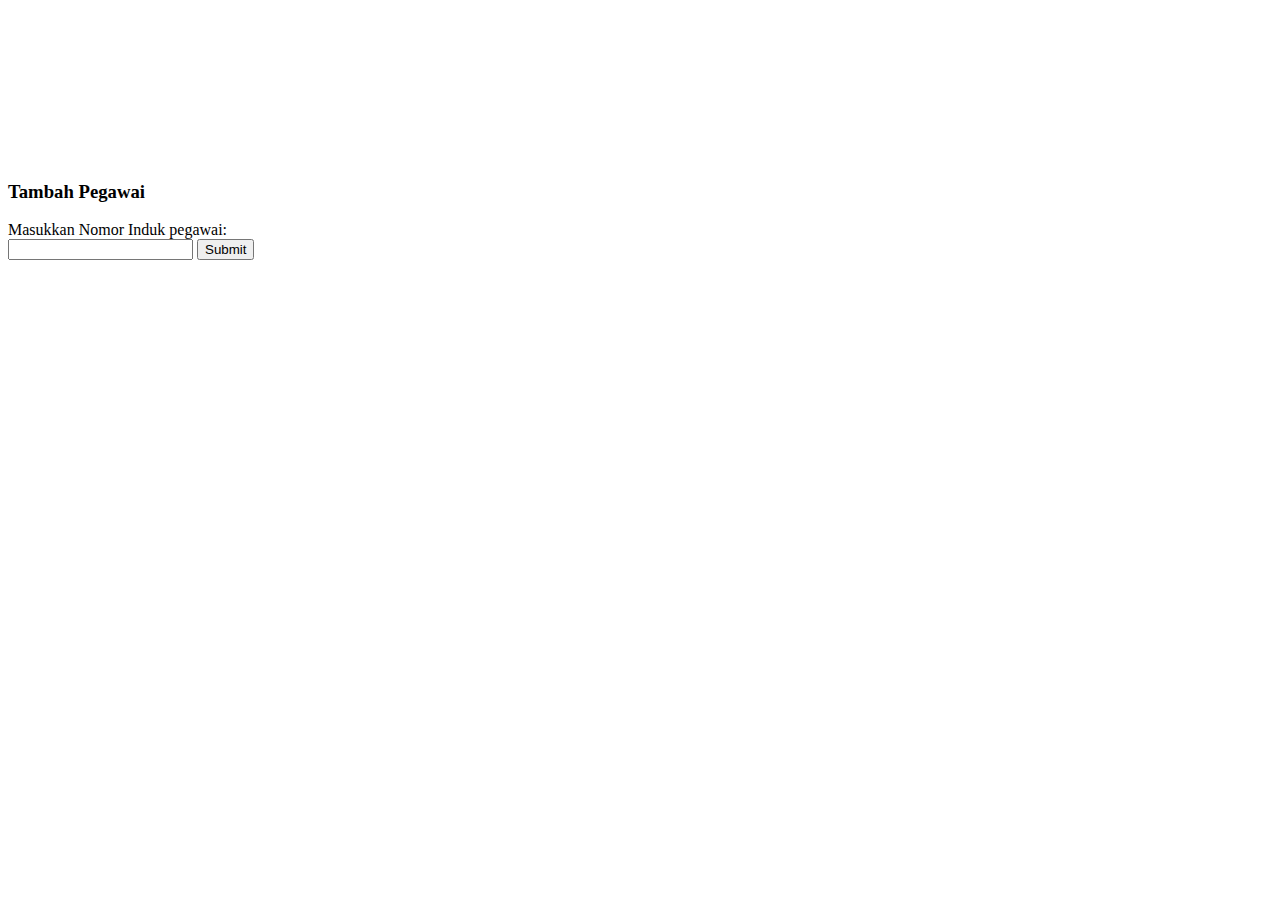
==== src/main/resources/templates/index.html @ 5ab07411 "solving typo 101" ====
<!DOCTYPE html>
<html lang="en" xmlns:th="http://www.w3.org/1999/xhtml">
	<head>
		<title>Home</title>
		<object th:include="fragments/fragment :: css" th:remove="tag"></object>
		<object th:include="fragments/fragment :: js" th:remove="tag"></object>
	</head>
	<body>
		<nav th:replace="fragments/fragment :: navbar">
		</nav>
		<div th:replace="fragments/fragment :: header"> 
		</div>
		<h3>Tambah Pegawai</h3>

<form th:action="@{/pegawai}" th:object="${Pegawai}" method="GET">
    Masukkan Nomor Induk pegawai:<br>
    <input type="text" name="nip" />
    <button type="submit">Submit</button>
</form>
</body>
</html>
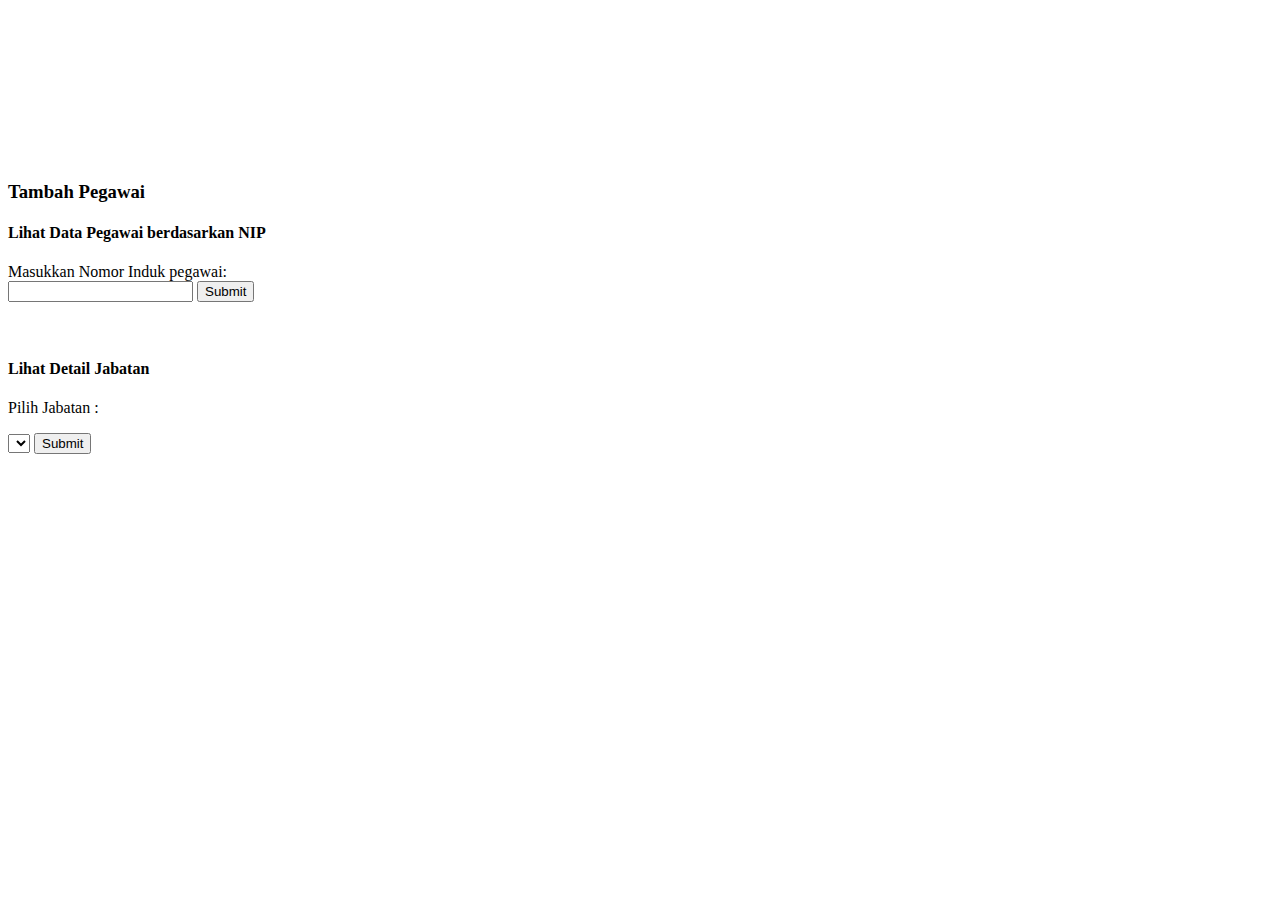
==== commit 2cc8c6ab: "progress again yey" ====
--- a/src/main/resources/templates/index.html
+++ b/src/main/resources/templates/index.html
@@ -12,10 +12,20 @@
 		</div>
 		<h3>Tambah Pegawai</h3>
 
-<form th:action="@{/pegawai}" th:object="${Pegawai}" method="GET">
-    Masukkan Nomor Induk pegawai:<br>
-    <input type="text" name="nip" />
-    <button type="submit">Submit</button>
-</form>
+	<form th:action="@{/pegawai}" th:object="${Pegawai}" method="GET">
+    	<h4>Lihat Data Pegawai berdasarkan NIP</h4>
+    	Masukkan Nomor Induk pegawai:<br>
+    	<input type="text" name="nip" />
+    	<button type="submit">Submit</button>
+	</form>
+	<br><br>
+	<h4>Lihat Detail Jabatan</h4>
+    <p>Pilih Jabatan :</p>
+    <form th:action="@{/jabatan/view}" th:object="${jabatan}" method="GET">
+		<select >
+			<option th:each="jabatan:${allJabatan}" th:value="${jabatan.id}" th:text="${jabatan.nama}"></option>	
+    	</select>
+    	<button type="submit">Submit</button>
+    </form>
 </body>
 </html>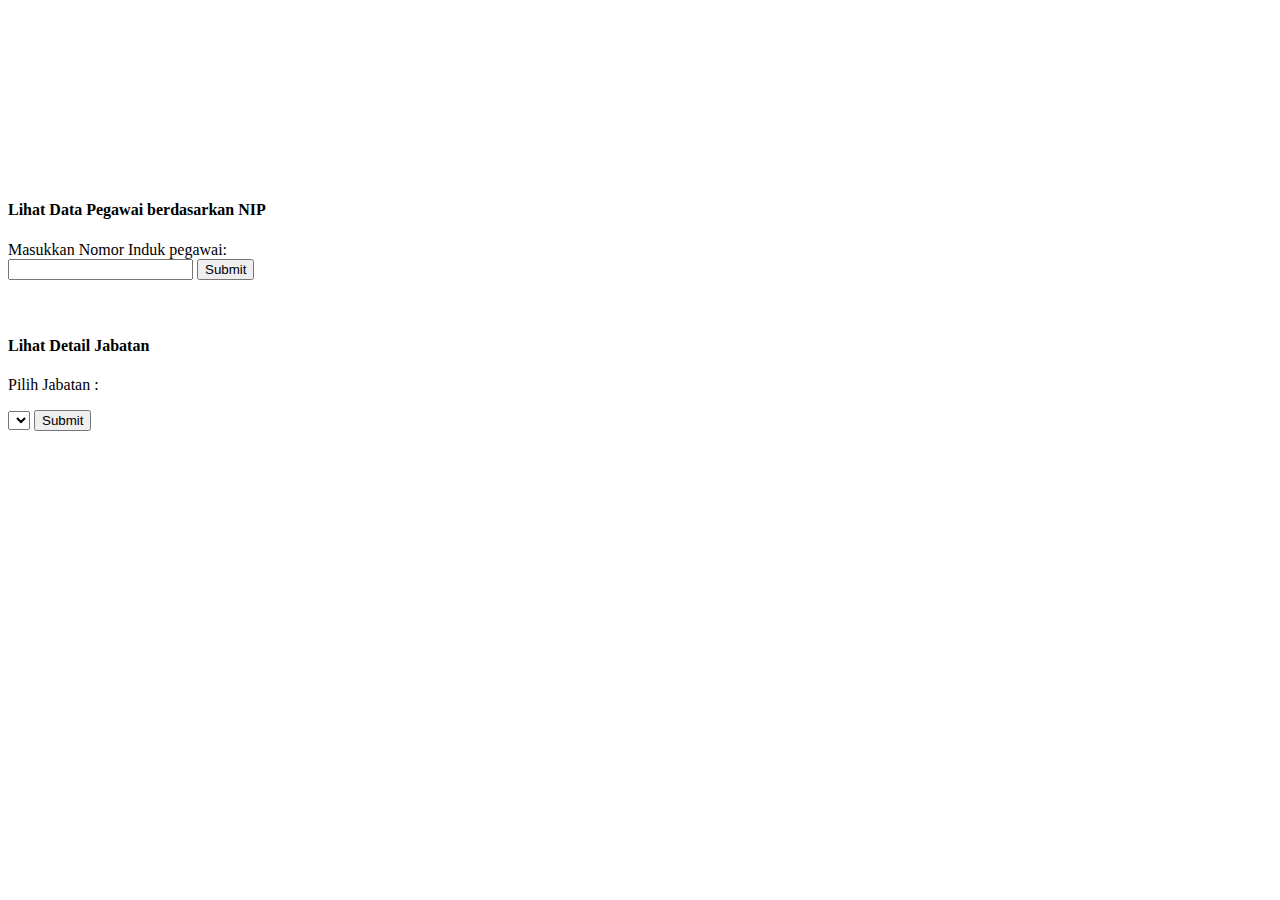
==== commit a9b2aa95: "progress on jabatan and pegawai" ====
--- a/src/main/resources/templates/index.html
+++ b/src/main/resources/templates/index.html
@@ -10,7 +10,7 @@
 		</nav>
 		<div th:replace="fragments/fragment :: header"> 
 		</div>
-		<h3>Tambah Pegawai</h3>
+		<br>
 
 	<form th:action="@{/pegawai}" th:object="${Pegawai}" method="GET">
     	<h4>Lihat Data Pegawai berdasarkan NIP</h4>
@@ -21,8 +21,8 @@
 	<br><br>
 	<h4>Lihat Detail Jabatan</h4>
     <p>Pilih Jabatan :</p>
-    <form th:action="@{/jabatan/view}" th:object="${jabatan}" method="GET">
-		<select >
+    <form th:action="@{/jabatan/viewJabatan}" th:object="${jabatan}" method="GET">
+		<select>
 			<option th:each="jabatan:${allJabatan}" th:value="${jabatan.id}" th:text="${jabatan.nama}"></option>	
     	</select>
     	<button type="submit">Submit</button>
